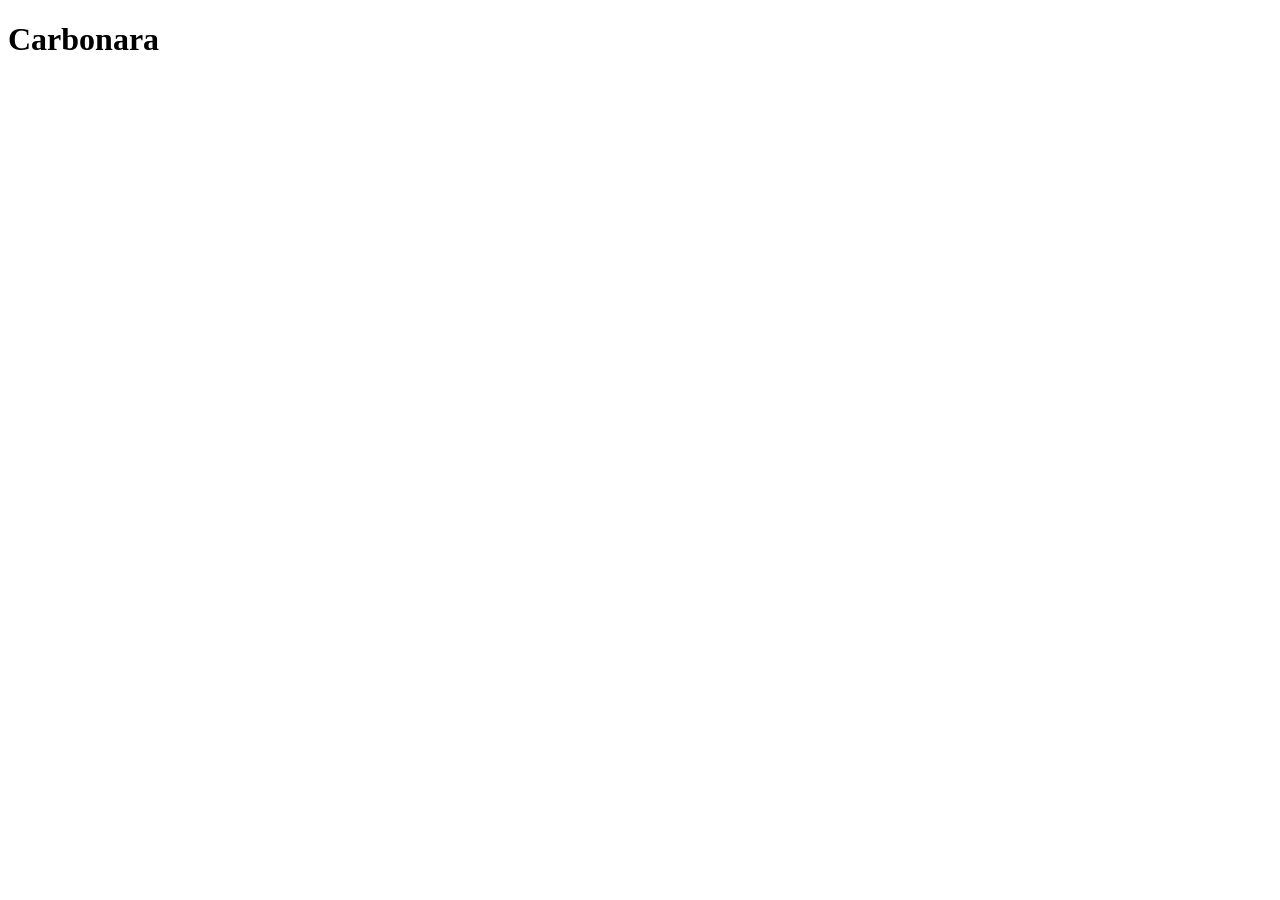
==== recipes/carbonara.html @ fead23b3 "Extra info" ====
<!DOCTYPE html>
<html lang="en">
<head>
    <meta charset="UTF-8">
    <meta name="viewport" content="width=device-width, initial-scale=1.0">
    <title>Document</title>
</head>
<body>
    <h1>Carbonara</h1>
</body>
</html>
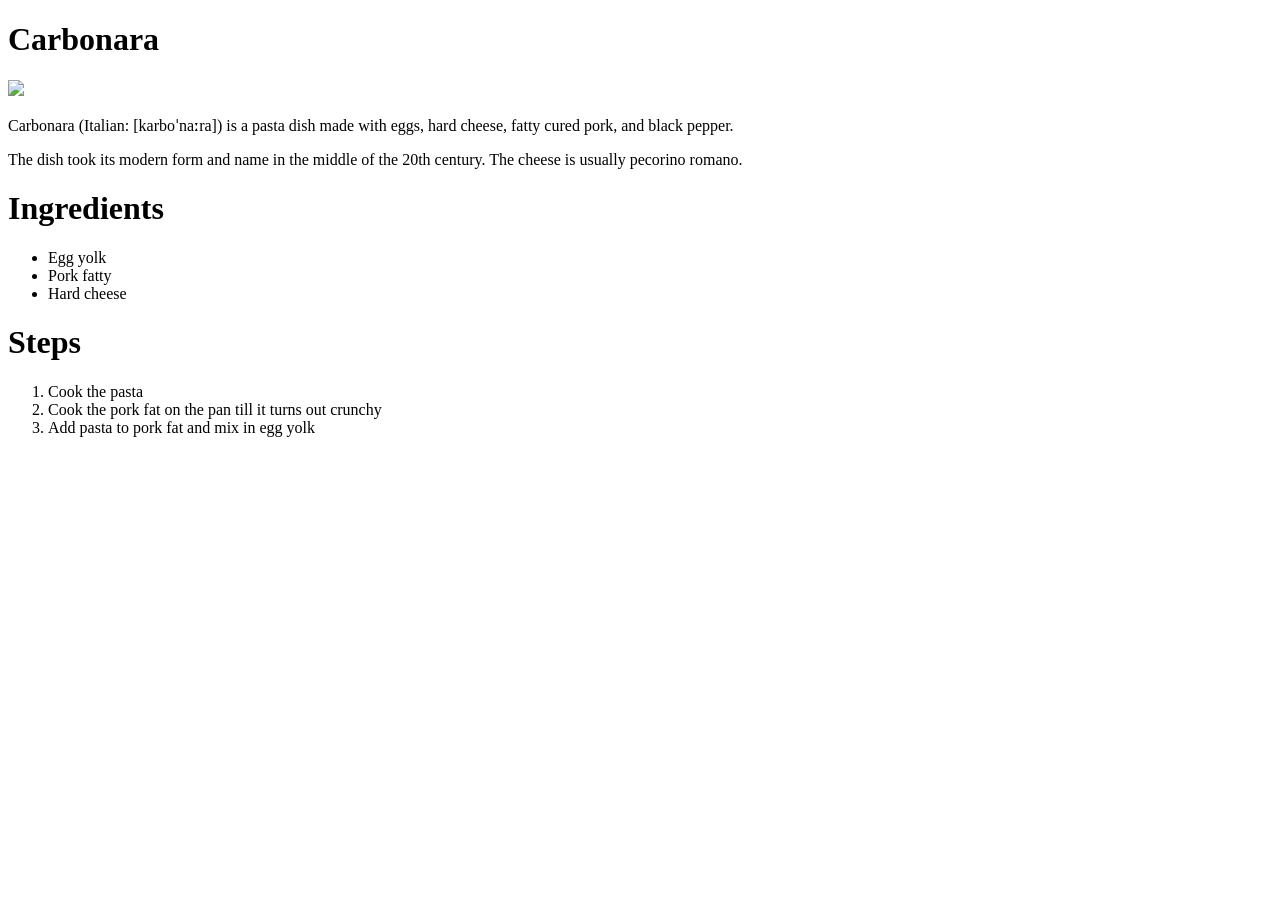
==== commit dccc9c42: "New details of recepy added" ====
--- a/recipes/carbonara.html
+++ b/recipes/carbonara.html
@@ -7,5 +7,21 @@
 </head>
 <body>
     <h1>Carbonara</h1>
+    <img src="https://static01.nyt.com/images/2021/02/14/dining/carbonara-horizontal/carbonara-horizontal-square640-v2.jpg">
+    <p>Carbonara (Italian: [karboˈnaːra]) is a pasta dish made with eggs, hard cheese, fatty cured pork, and black pepper.</p>
+    <p>The dish took its modern form and name in the middle of the 20th century. The cheese is usually pecorino romano.</p>
+    
+    <h1>Ingredients</h1>
+        <ul>
+            <li>Egg yolk</li>
+            <li>Pork fatty</li>
+            <li>Hard cheese</li>
+        </ul>
+    <h1>Steps</h1>
+        <ol>
+            <li>Cook the pasta</li>
+            <li>Cook the pork fat on the pan till it turns out crunchy</li>
+            <li>Add pasta to pork fat and mix in egg yolk</li>
+        </ol>
 </body>
 </html>
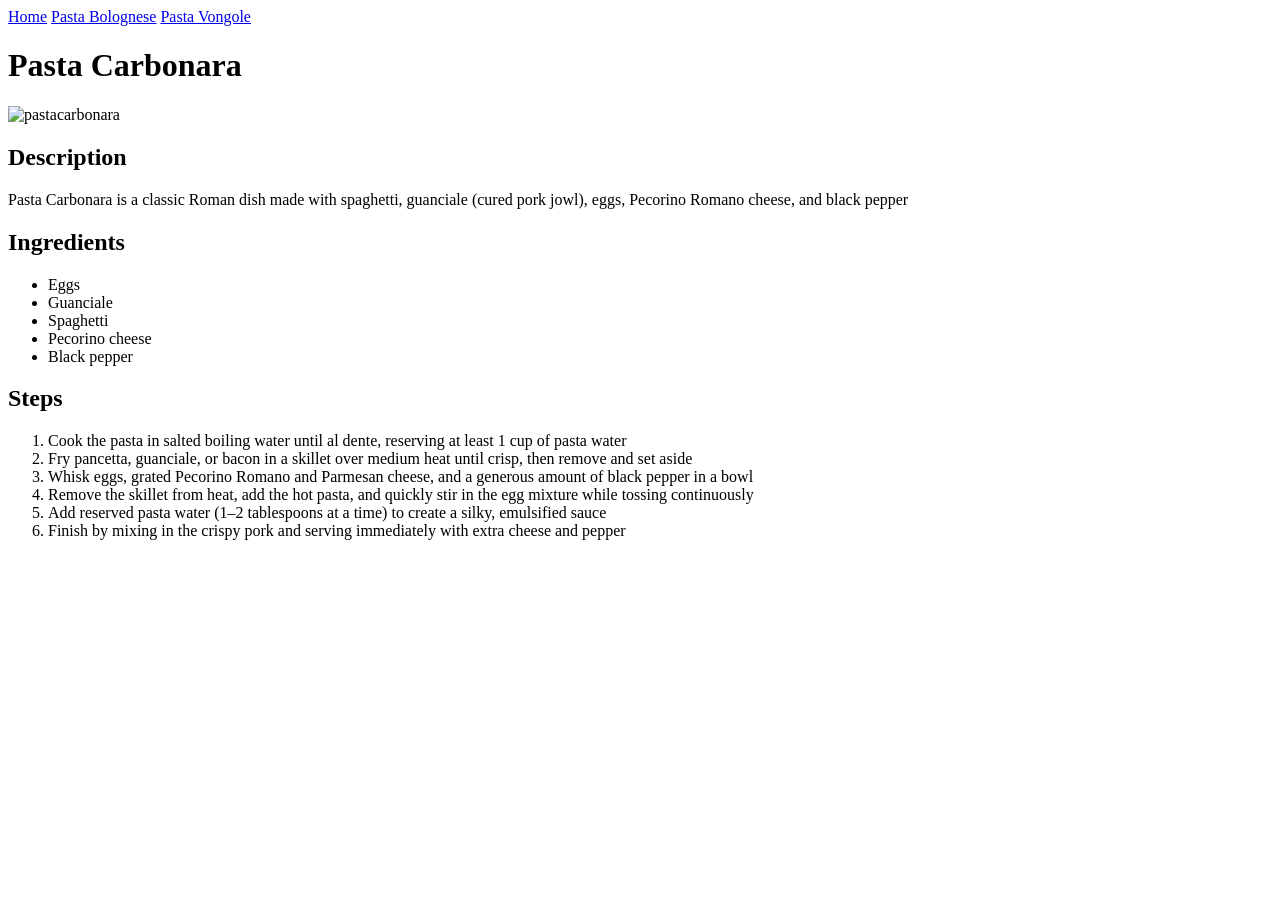
==== commit c3509051: "Added three recipes, each on seperate .html file" ====
--- a/recipes/carbonara.html
+++ b/recipes/carbonara.html
@@ -3,25 +3,32 @@
 <head>
     <meta charset="UTF-8">
     <meta name="viewport" content="width=device-width, initial-scale=1.0">
-    <title>Document</title>
+    <title>CARBONARA</title>
+    <a href="../index.html">Home</a>
+    <a href="../recipes/pastabolognese.html">Pasta Bolognese</a>
+    <a href="../recipes/pastavongole.html">Pasta Vongole</a>
 </head>
 <body>
-    <h1>Carbonara</h1>
-    <img src="https://static01.nyt.com/images/2021/02/14/dining/carbonara-horizontal/carbonara-horizontal-square640-v2.jpg">
-    <p>Carbonara (Italian: [karboˈnaːra]) is a pasta dish made with eggs, hard cheese, fatty cured pork, and black pepper.</p>
-    <p>The dish took its modern form and name in the middle of the 20th century. The cheese is usually pecorino romano.</p>
-    
-    <h1>Ingredients</h1>
-        <ul>
-            <li>Egg yolk</li>
-            <li>Pork fatty</li>
-            <li>Hard cheese</li>
-        </ul>
-    <h1>Steps</h1>
-        <ol>
-            <li>Cook the pasta</li>
-            <li>Cook the pork fat on the pan till it turns out crunchy</li>
-            <li>Add pasta to pork fat and mix in egg yolk</li>
-        </ol>
+    <h1>Pasta Carbonara</h1>
+    <img src="https://static01.nyt.com/images/2021/02/14/dining/carbonara-horizontal/carbonara-horizontal-master768-v2.jpg?quality=75&auto=webp" alt="pastacarbonara" height="500" width="700">
+    <h2>Description</h2>
+    <p>Pasta Carbonara is a classic Roman dish made with spaghetti, guanciale (cured pork jowl), eggs, Pecorino Romano cheese, and black pepper</p>
+    <h2>Ingredients</h2>
+    <ul>
+        <li>Eggs</li>
+        <li>Guanciale</li>
+        <li>Spaghetti</li>
+        <li>Pecorino cheese</li>
+        <li>Black pepper</li>
+    </ul>
+    <h2>Steps</h2>
+    <ol>
+        <li>Cook the pasta in salted boiling water until al dente, reserving at least 1 cup of pasta water</li>
+        <li>Fry pancetta, guanciale, or bacon in a skillet over medium heat until crisp, then remove and set aside</li>
+        <li>Whisk eggs, grated Pecorino Romano and Parmesan cheese, and a generous amount of black pepper in a bowl</li>
+        <li>Remove the skillet from heat, add the hot pasta, and quickly stir in the egg mixture while tossing continuously</li>
+        <li>Add reserved pasta water (1–2 tablespoons at a time) to create a silky, emulsified sauce</li>
+        <li>Finish by mixing in the crispy pork and serving immediately with extra cheese and pepper</li>
+    </ol>
 </body>
 </html>
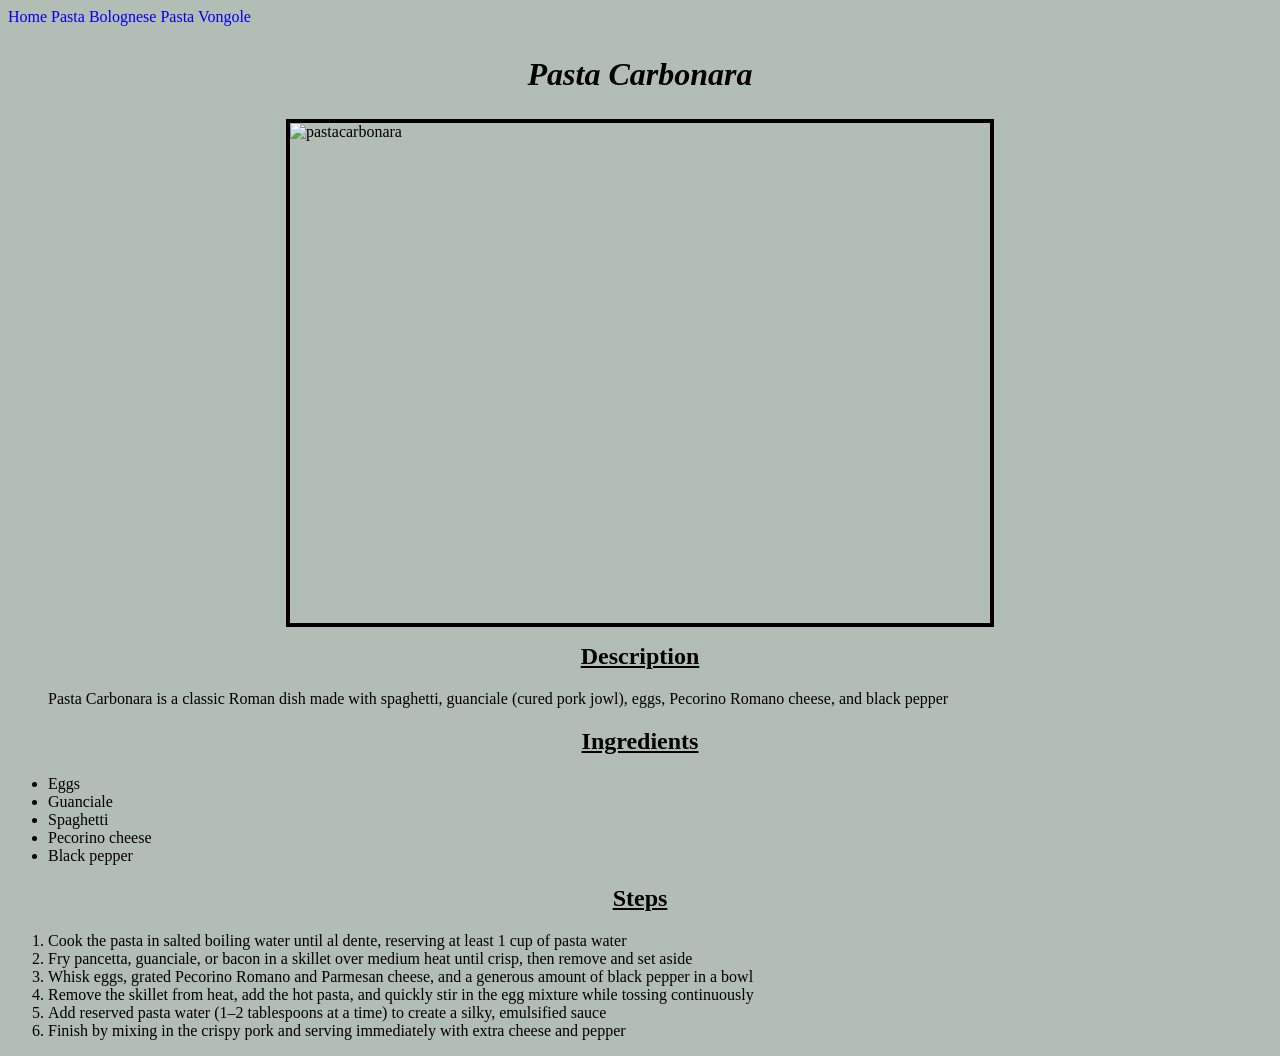
==== commit a4b31fd8: "Added CSS styles using only "The Box Model"" ====
--- a/recipes/carbonara.html
+++ b/recipes/carbonara.html
@@ -7,8 +7,9 @@
     <a href="../index.html">Home</a>
     <a href="../recipes/pastabolognese.html">Pasta Bolognese</a>
     <a href="../recipes/pastavongole.html">Pasta Vongole</a>
+    <link rel="stylesheet" href="pagestyles.css">
 </head>
-<body>
+<body id="carbo">
     <h1>Pasta Carbonara</h1>
     <img src="https://static01.nyt.com/images/2021/02/14/dining/carbonara-horizontal/carbonara-horizontal-master768-v2.jpg?quality=75&auto=webp" alt="pastacarbonara" height="500" width="700">
     <h2>Description</h2>
--- a/recipes/pagestyles.css
+++ b/recipes/pagestyles.css
@@ -0,0 +1,34 @@
+* {
+    background-color: #b2beb5;
+}
+
+h1 {
+    text-align: center;
+    font-style: italic;
+    margin: 20px;
+    padding: 10px;
+}
+
+img {
+    outline: 4px solid black;
+    display: block;
+    margin: auto;
+    width:auto;
+    
+}
+
+h2 {
+    text-align: center;
+    text-decoration: underline;
+    margin: 20px;
+}
+
+p, ol {
+    margin: 16px 0px;
+    padding: 0px 0px 0px 40px;
+}
+
+a {
+    text-decoration: none;
+    
+}
